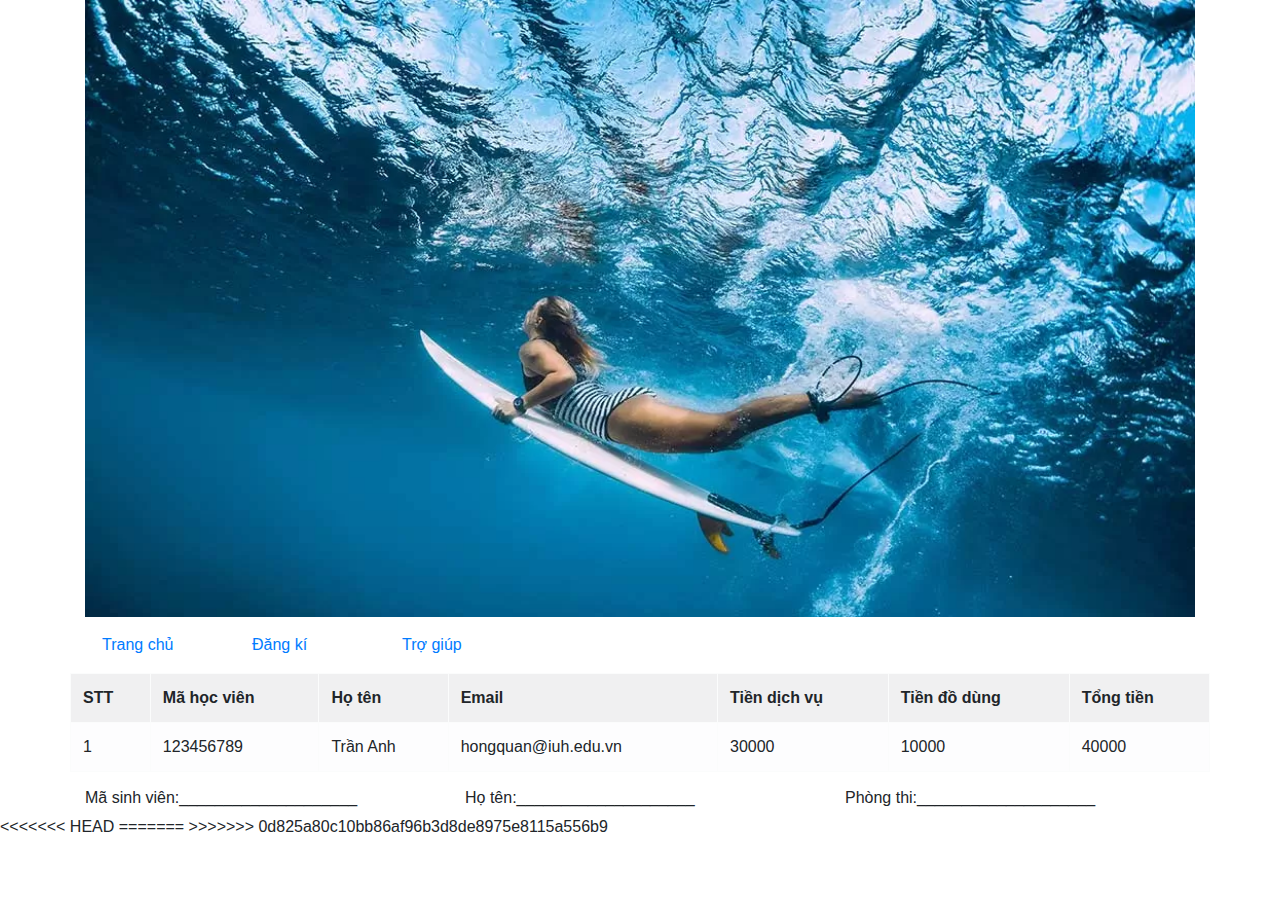
==== baitaptuan8/Baitaptuan8.html @ ed578491 "lan1" ====
<!DOCTYPE html>
    <html lang="en">
    <head>
        <meta charset="UTF-8">
        <meta name="viewport" content="width=device-width, initial-scale=1.0">
        <title>baitaptuan8</title>
        <link rel="stylesheet" href="/baitaptuan8/css/baitaptuan8.css">
        <link rel="stylesheet" href="/baitaptuan8/css/bootstrap.min.css">
        <script src="/baitaptuan8/js/jquery-3.7.1.min.js"></script>
        <script src="/baitaptuan8/js/bootstrap.min.js"></script>
        <script src="/baitaptuan8/js/baitaptuan8.js"></script>
    </head>
    <body>
        <div class="container">
            <div class="row">
                <div class="col-12">
                    <img src="/baitaptuan8/img/baitaptuan8.png" width="100%" alt="">
                </div>
            </div>
            <div class="row">
                <nav class="navbar">
                    <ul class="nav nav-navbar nav-navexpand">
                    <li class="nav-item"><a href="#" class="nav-link">Trang chủ</a></li>
                    <li class="nav-item"><a href="#" class="nav-link" id="btnDK">Đăng kí</a></li>
                    <li class="nav-item"><a href="#" class="nav-link">Trợ giúp</a></li> 
                    </ul>
                </nav>
            </div>
            <div class="row">
                <table class="table-bordered table-light table-primary table-hover table table-striped" id="tbDanhSach">
                    <tr>
                        <th>STT</th>
                        <th>Mã học viên</th>
                        <th>Họ tên</th>
                        <th>Email</th>
                        <th>Tiền dịch vụ</th>
                        <th>Tiền đồ dùng</th>
                        <th>Tổng tiền</th>
                    </tr>
                    <tr>
                        <td>1</td>
                        <td>123456789</td>
                        <td>Trần Anh</td>
                        <td>hongquan@iuh.edu.vn</td>
                        <td>30000</td>
                        <td>10000</td>
                        <td>40000</td>
                    </tr>
                </table>
            </div>
            <div class="row">
                <div class="modal fade" id="myModal">
                    <div class="modal-dialog">
                        <div class="modal-content">
                            <div class="modal-header">
                                <h5>THÔNG TIN THANH TOÁN</h5>
                                <button type="button" class="close" data-dismiss="modal">&times;</button>
                            </div>
                            <div class="modal-body">
                                <form action="" class="form">
                                    <div class="row form-group p-1">
                                        <div class="col-3 col-sm-3">
                                            <label for=""> Mã học viên</label>
                                        </div>
                                        <div class="col-6 col-sm-6">
                                            <input type="text" class="form-control" placeholder="123456789" id="txtMa">
                                        </div>
                                        <div class="col-3 col-sm-3 p-2">
                                            <span id="tbMa">*</span>
                                        </div>
                                        </div>
                                    </div>
                                    <div class="row form-group p-1">
                                        <div class="col-3 col-sm-3">
                                            <label for="">Họ tên</label>
                                        </div>
                                        <div class="col-6 col-sm-6">
                                            <input type="text" placeholder="Tran Thu Trang" class="form-control" id="txtHT">
                                        </div>
                                        <div class="col-3 col-sm-3">
                                            <span id="tbTen">*</span>
                                        </div>
                                    </div>
                                    <div class="row form-group p-1">
                                        <div class="col-3 col-sm-3">
                                            <label for="">Email</label>
                                        </div>
                                        <div class="col-6 col-sm-6">
                                            <input type="text" placeholder="trangtran@iuh.edu.vn" class="form-control" id="txtDC">
                                        </div>
                                        <div class="col-3 col-sm-3">
                                            <span id="tbEmail">*</span>
                                        </div>
                                    </div>
                                    <div class="row form-group p-1">
                                        <div class="col-3 col-sm-3">
                                            <label for="">Dịch vụ</label>
                                        </div>
                                        <div class="col-6 col-sm-6">
                                            <select name="gia" id="slGia" class="form-control">
                                                <option value="2000">Bơi</option>
                                                <option value="3000">Trượt ván</option>
                                                <option value="5000">Moto nước</option>
                                            </select>
                                        </div>
                                        <div class="col-3 col-sm-3">
                                        </div>
                                    </div>
                                    <div class="row form-group p-1">
                                        <div class="col-3 col-sm-3">
                                            <label for="">Giá tiền</label>
                                        </div>
                                        <div class="col-6 col-sm-6">
                                            <input type="text" id="txtDV" name="txtDV" class="form-control" disabled>
                                        </div>
                                        <div class="col-3 col-sm-3">
                                        </div>
                                    </div>
                                    <div class="row form-group p-1">
                                        <div class="col-3 col-sm-3">
                                            <label for="">Đồ dùng</label>
                                        </div>
                                        <div class="col-6 col-sm-6">
                                            <input type="checkbox" class="chkDoDung"  name="chkDoDung" value="20000" > Áo quần bơi
                                        </div>
                                        <div class="col-3 col-sm-3">
                                        </div>
                                    </div>
                                    <div class="row form-group p-1">
                                        <div class="col-3 col-sm-3">
                                            <label for=""></label>
                                        </div>
                                        <div class="col-6 col-sm-6">
                                            <input type="checkbox" class="chkDoDung"  name="chkDoDung" value="50000" > Phao
                                        </div>
                                        <div class="col-3 col-sm-3">
                                        </div>
                                    </div>
                                    <div class="row form-group p-1">
                                        <div class="col-3 col-sm-3">
                                            <label for="">Tiền đồ dùng</label>
                                        </div>
                                        <div class="col-6 col-sm-6">
                                            <input type="text" class="form-control"  name="txtDD" id="txtDD"  disabled>
                                        </div>
                                        <div class="col-3 col-sm-3">
                                        </div>
                                    </div>
                                    <div class="row form-group p-1">
                                        <div class="col-3 col-sm-3">
                                            <label for="">Tong tien</label>
                                        </div>
                                        <div class="col-6 col-sm-6">
                                            <input type="text" class="form-control"  name="txtTong" id="txtTong"  disabled>
                                        </div>
                                        <div class="col-3 col-sm-3">
                                        </div>
                                    </div>
                                    <div class="row">
                                        <div class="col-6 col-sm-6"><input type="button" value="Thanh toán" id="btnSave" class="btn btn-success btn-block"></div>
                                        <div class="col-6 col-sm-6"><input type="button" value="Hủy" class="btn btn-danger btn-block"></div>
                                    </div>
                                </form>
                            </div>
                            <div class="modal-footer">
                                <h4>Trang thanh toán</h4>
                            </div>
                        </div>
                    </div>
                </div>
                <div class="row">
                    <div class="col-4 col-md-4">
                        <h6>Mã sinh viên:____________________</h6>
                    </div>
                    <div class="col-4 col-md-4">
                        <h6>Họ tên:____________________</h6>
                    </div>
                    <div class="col-4 col-md-4">
                        <h6>Phòng thi:____________________</h6>
                    </div>
                </div>
            </div>
<<<<<<< HEAD
        </div>
=======
        </div>
    </body>
    </html>
>>>>>>> 0d825a80c10bb86af96b3d8de8975e8115a556b9
---- baitaptuan8/css/baitaptuan8.css ----
.mauDo {
    font-size: 100%;
    color: red;
}

[class="col-"] {
    padding-right: 0;
    padding-left: 0;
}

li {
    width: 150px;
}
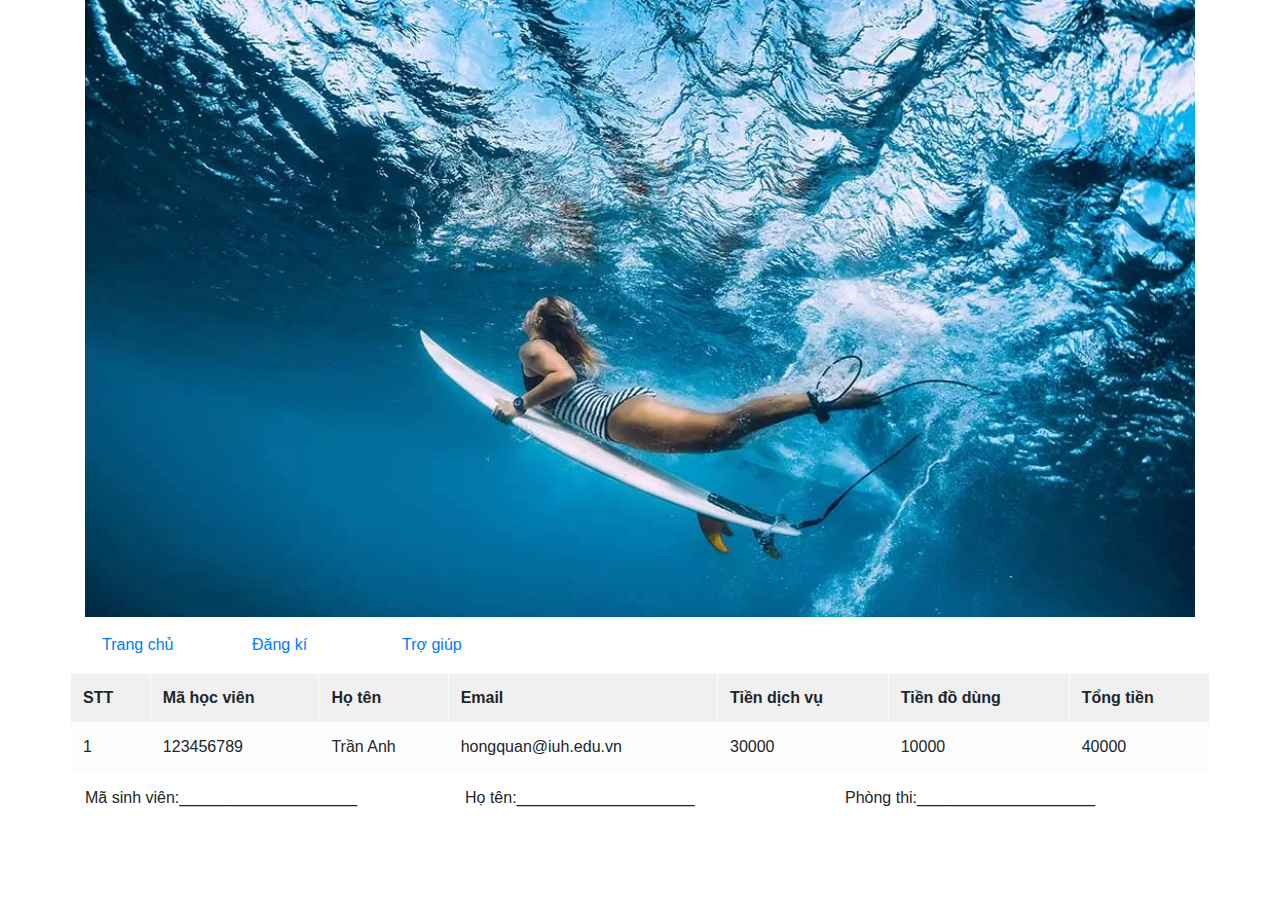
==== commit 102f713d: "xóa cái dòng ở dưới" ====
--- a/baitaptuan8/Baitaptuan8.html
+++ b/baitaptuan8/Baitaptuan8.html
@@ -180,10 +180,5 @@
                     </div>
                 </div>
             </div>
-<<<<<<< HEAD
-        </div>
-=======
-        </div>
     </body>
     </html>
->>>>>>> 0d825a80c10bb86af96b3d8de8975e8115a556b9
